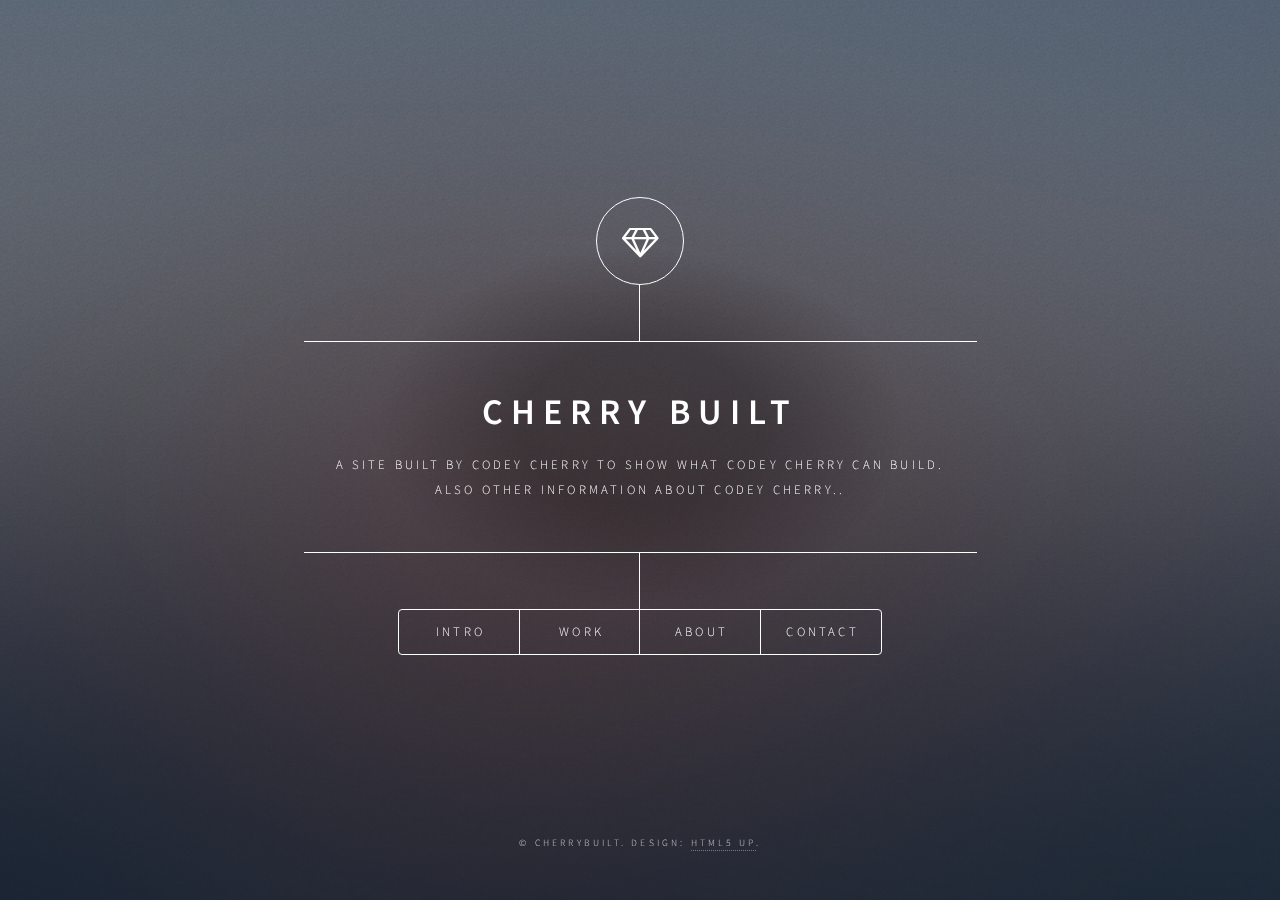
==== index.html @ db6c060b "Update index.html" ====
<!DOCTYPE HTML>
<!--
	Dimension by HTML5 UP
	html5up.net | @ajlkn
	Free for personal and commercial use under the CCA 3.0 license (html5up.net/license)
-->
<html>
	<head>
		<title>Cherrybuilt</title>
		<meta charset="utf-8" />
		<meta name="viewport" content="width=device-width, initial-scale=1, user-scalable=no" />
		<link rel="stylesheet" href="assets/css/main.css" />
		<!--[if lte IE 9]><link rel="stylesheet" href="assets/css/ie9.css" /><![endif]-->
		<noscript><link rel="stylesheet" href="assets/css/noscript.css" /></noscript>
	</head>
	<body>

		<!-- Wrapper -->
			<div id="wrapper">

				<!-- Header -->
					<header id="header">
						<div class="logo">
							<span class="icon fa-diamond"></span>
						</div>
						<div class="content">
							<div class="inner">
								<h1>Cherry Built</h1>
								<p><!--[-->A site built by Codey Cherry to show what Codey Cherry can build.<!--]--><br />
								<!--[-->Also other information about Codey Cherry..<!--]--></p>
							</div>
						</div>
						<nav>
							<ul>
								<li><a href="#intro">Intro</a></li>
								<li><a href="#work">Work</a></li>
								<li><a href="#about">About</a></li>
								<li><a href="#contact">Contact</a></li>
								<!--<li><a href="#elements">Elements</a></li>-->
							</ul>
						</nav>
					</header>

				<!-- Main -->
					<div id="main">

						<!-- Intro -->
							<article id="intro">
								<h2 class="major">Intro</h2>
								<span class="image main"><img src="images/pic01.jpg" alt="" /></span>
								<p>We live in a time where paper is no more and digital is everything. So to better my self and to keep all current, I created this site just for that. By the way, check out my <a href="#work">awesome work</a>.</p>
								<p>Stay tuned. For when I build anything, you'll see new pages appear/ Thank you in advance</p>
							</article>

						<!-- Work -->
							<article id="work">
								<h2 class="major">Work</h2>
								<span class="image main"><img src="images/pic02.jpg" alt="" /></span>
								<p>Soon links to work pages will apear here.</p>
								 <p>First job entered  <a href="https://cherrybuilt.com/job1">FTP SQL ARECDATA</a></p>
								<p>Second job entered  <a href="https://cherrybuilt.com/job1">FTP SQL ELIAS</a></p>
							</article>

						<!-- About -->
							<article id="about">
								<h2 class="major">About</h2>
								<span class="image main"><img src="images/pic03.jpg" alt="" /></span>
                                <p>I am an IT Systems Specialist, Consultant, Developer, Technichian, Server Administrator, Web Server Administrator, SQL Server Administrator, Security, builder, welder, mechanic, electrician, plumber, carpet tech and farmer.</p>
							</article>

						<!-- Contact -->
							<article id="contact">
								<h2 class="major">Contact</h2>
								<form method="post" action="#">
									<div class="field half first">
										<label for="name">Name</label>
										<input type="text" name="name" id="name" />
									</div>
									<div class="field half">
										<label for="email">Email</label>
										<input type="text" name="email" id="email" />
									</div>
									<div class="field">
										<label for="message">Message</label>
										<textarea name="message" id="message" rows="4"></textarea>
									</div>
									<ul class="actions">
										<li><input type="submit" value="Send Message" class="special" /></li>
										<li><input type="reset" value="Reset" /></li>
									</ul>
								</form>
								<ul class="icons">
									<li><a href="#" class="icon fa-twitter"><span class="label">Twitter</span></a></li>
									<li><a href="#" class="icon fa-facebook"><span class="label">Facebook</span></a></li>
									<li><a href="#" class="icon fa-instagram"><span class="label">Instagram</span></a></li>
									<li><a href="#" class="icon fa-github"><span class="label">GitHub</span></a></li>
								</ul>
							</article>

						<!-- Elements -->
							<article id="elements">
								<h2 class="major">Elements</h2>

								<section>
									<h3 class="major">Text</h3>
									<p>This is <b>bold</b> and this is <strong>strong</strong>. This is <i>italic</i> and this is <em>emphasized</em>.
									This is <sup>superscript</sup> text and this is <sub>subscript</sub> text.
									This is <u>underlined</u> and this is code: <code>for (;;) { ... }</code>. Finally, <a href="#">this is a link</a>.</p>
									<hr />
									<h2>Heading Level 2</h2>
									<h3>Heading Level 3</h3>
									<h4>Heading Level 4</h4>
									<h5>Heading Level 5</h5>
									<h6>Heading Level 6</h6>
									<hr />
									<h4>Blockquote</h4>
									<blockquote>Fringilla nisl. Donec accumsan interdum nisi, quis tincidunt felis sagittis eget tempus euismod. Vestibulum ante ipsum primis in faucibus vestibulum. Blandit adipiscing eu felis iaculis volutpat ac adipiscing accumsan faucibus. Vestibulum ante ipsum primis in faucibus lorem ipsum dolor sit amet nullam adipiscing eu felis.</blockquote>
									<h4>Preformatted</h4>
									<pre><code>i = 0;

while (!deck.isInOrder()) {
    print 'Iteration ' + i;
    deck.shuffle();
    i++;
}

print 'It took ' + i + ' iterations to sort the deck.';</code></pre>
								</section>

								<section>
									<h3 class="major">Lists</h3>

									<h4>Unordered</h4>
									<ul>
										<li>Dolor pulvinar etiam.</li>
										<li>Sagittis adipiscing.</li>
										<li>Felis enim feugiat.</li>
									</ul>

									<h4>Alternate</h4>
									<ul class="alt">
										<li>Dolor pulvinar etiam.</li>
										<li>Sagittis adipiscing.</li>
										<li>Felis enim feugiat.</li>
									</ul>

									<h4>Ordered</h4>
									<ol>
										<li>Dolor pulvinar etiam.</li>
										<li>Etiam vel felis viverra.</li>
										<li>Felis enim feugiat.</li>
										<li>Dolor pulvinar etiam.</li>
										<li>Etiam vel felis lorem.</li>
										<li>Felis enim et feugiat.</li>
									</ol>
									<h4>Icons</h4>
									<ul class="icons">
										<li><a href="#" class="icon fa-twitter"><span class="label">Twitter</span></a></li>
										<li><a href="#" class="icon fa-facebook"><span class="label">Facebook</span></a></li>
										<li><a href="#" class="icon fa-instagram"><span class="label">Instagram</span></a></li>
										<li><a href="#" class="icon fa-github"><span class="label">Github</span></a></li>
									</ul>

									<h4>Actions</h4>
									<ul class="actions">
										<li><a href="#" class="button special">Default</a></li>
										<li><a href="#" class="button">Default</a></li>
									</ul>
									<ul class="actions vertical">
										<li><a href="#" class="button special">Default</a></li>
										<li><a href="#" class="button">Default</a></li>
									</ul>
								</section>

								<section>
									<h3 class="major">Table</h3>
									<h4>Default</h4>
									<div class="table-wrapper">
										<table>
											<thead>
												<tr>
													<th>Name</th>
													<th>Description</th>
													<th>Price</th>
												</tr>
											</thead>
											<tbody>
												<tr>
													<td>Item One</td>
													<td>Ante turpis integer aliquet porttitor.</td>
													<td>29.99</td>
												</tr>
												<tr>
													<td>Item Two</td>
													<td>Vis ac commodo adipiscing arcu aliquet.</td>
													<td>19.99</td>
												</tr>
												<tr>
													<td>Item Three</td>
													<td> Morbi faucibus arcu accumsan lorem.</td>
													<td>29.99</td>
												</tr>
												<tr>
													<td>Item Four</td>
													<td>Vitae integer tempus condimentum.</td>
													<td>19.99</td>
												</tr>
												<tr>
													<td>Item Five</td>
													<td>Ante turpis integer aliquet porttitor.</td>
													<td>29.99</td>
												</tr>
											</tbody>
											<tfoot>
												<tr>
													<td colspan="2"></td>
													<td>100.00</td>
												</tr>
											</tfoot>
										</table>
									</div>

									<h4>Alternate</h4>
									<div class="table-wrapper">
										<table class="alt">
											<thead>
												<tr>
													<th>Name</th>
													<th>Description</th>
													<th>Price</th>
												</tr>
											</thead>
											<tbody>
												<tr>
													<td>Item One</td>
													<td>Ante turpis integer aliquet porttitor.</td>
													<td>29.99</td>
												</tr>
												<tr>
													<td>Item Two</td>
													<td>Vis ac commodo adipiscing arcu aliquet.</td>
													<td>19.99</td>
												</tr>
												<tr>
													<td>Item Three</td>
													<td> Morbi faucibus arcu accumsan lorem.</td>
													<td>29.99</td>
												</tr>
												<tr>
													<td>Item Four</td>
													<td>Vitae integer tempus condimentum.</td>
													<td>19.99</td>
												</tr>
												<tr>
													<td>Item Five</td>
													<td>Ante turpis integer aliquet porttitor.</td>
													<td>29.99</td>
												</tr>
											</tbody>
											<tfoot>
												<tr>
													<td colspan="2"></td>
													<td>100.00</td>
												</tr>
											</tfoot>
										</table>
									</div>
								</section>

								<section>
									<h3 class="major">Buttons</h3>
									<ul class="actions">
										<li><a href="#" class="button special">Special</a></li>
										<li><a href="#" class="button">Default</a></li>
									</ul>
									<ul class="actions">
										<li><a href="#" class="button">Default</a></li>
										<li><a href="#" class="button small">Small</a></li>
									</ul>
									<ul class="actions">
										<li><a href="#" class="button special icon fa-download">Icon</a></li>
										<li><a href="#" class="button icon fa-download">Icon</a></li>
									</ul>
									<ul class="actions">
										<li><span class="button special disabled">Disabled</span></li>
										<li><span class="button disabled">Disabled</span></li>
									</ul>
								</section>

								<section>
									<h3 class="major">Form</h3>
									<form method="post" action="#">
										<div class="field half first">
											<label for="demo-name">Name</label>
											<input type="text" name="demo-name" id="demo-name" value="" placeholder="Jane Doe" />
										</div>
										<div class="field half">
											<label for="demo-email">Email</label>
											<input type="email" name="demo-email" id="demo-email" value="" placeholder="jane@untitled.tld" />
										</div>
										<div class="field">
											<label for="demo-category">Category</label>
											<div class="select-wrapper">
												<select name="demo-category" id="demo-category">
													<option value="">-</option>
													<option value="1">Manufacturing</option>
													<option value="1">Shipping</option>
													<option value="1">Administration</option>
													<option value="1">Human Resources</option>
												</select>
											</div>
										</div>
										<div class="field half first">
											<input type="radio" id="demo-priority-low" name="demo-priority" checked>
											<label for="demo-priority-low">Low</label>
										</div>
										<div class="field half">
											<input type="radio" id="demo-priority-high" name="demo-priority">
											<label for="demo-priority-high">High</label>
										</div>
										<div class="field half first">
											<input type="checkbox" id="demo-copy" name="demo-copy">
											<label for="demo-copy">Email me a copy</label>
										</div>
										<div class="field half">
											<input type="checkbox" id="demo-human" name="demo-human" checked>
											<label for="demo-human">Not a robot</label>
										</div>
										<div class="field">
											<label for="demo-message">Message</label>
											<textarea name="demo-message" id="demo-message" placeholder="Enter your message" rows="6"></textarea>
										</div>
										<ul class="actions">
											<li><input type="submit" value="Send Message" class="special" /></li>
											<li><input type="reset" value="Reset" /></li>
										</ul>
									</form>
								</section>

							</article>

					</div>

				<!-- Footer -->
					<footer id="footer">
						<p class="copyright">&copy; cherrybuilt. Design: <a href="https://html5up.net">HTML5 UP</a>.</p>
					</footer>

			</div>

		<!-- BG -->
			<div id="bg"></div>

		<!-- Scripts -->
			<script src="assets/js/jquery.min.js"></script>
			<script src="assets/js/skel.min.js"></script>
			<script src="assets/js/util.js"></script>
			<script src="assets/js/main.js"></script>

	</body>
</html>
---- assets/css/main.css ----
@import url(font-awesome.min.css);
@import url("https://fonts.googleapis.com/css?family=Source+Sans+Pro:300italic,600italic,300,600");

/*
	Dimension by HTML5 UP
	html5up.net | @ajlkn
	Free for personal and commercial use under the CCA 3.0 license (html5up.net/license)
*/

/* Reset */

	html, body, div, span, applet, object, iframe, h1, h2, h3, h4, h5, h6, p, blockquote, pre, a, abbr, acronym, address, big, cite, code, del, dfn, em, img, ins, kbd, q, s, samp, small, strike, strong, sub, sup, tt, var, b, u, i, center, dl, dt, dd, ol, ul, li, fieldset, form, label, legend, table, caption, tbody, tfoot, thead, tr, th, td, article, aside, canvas, details, embed, figure, figcaption, footer, header, hgroup, menu, nav, output, ruby, section, summary, time, mark, audio, video {
		margin: 0;
		padding: 0;
		border: 0;
		font-size: 100%;
		font: inherit;
		vertical-align: baseline;
	}

	article, aside, details, figcaption, figure, footer, header, hgroup, menu, nav, section {
		display: block;
	}

	body {
		line-height: 1;
	}

	ol, ul {
		list-style: none;
	}

	blockquote, q {
		quotes: none;
	}

	blockquote:before, blockquote:after, q:before, q:after {
		content: '';
		content: none;
	}

	table {
		border-collapse: collapse;
		border-spacing: 0;
	}

	body {
		-webkit-text-size-adjust: none;
	}

/* Box Model */

	*, *:before, *:after {
		-moz-box-sizing: border-box;
		-webkit-box-sizing: border-box;
		box-sizing: border-box;
	}

/* Basic */

	@-ms-viewport {
		width: device-width;
	}

	@media screen and (max-width: 480px) {

		html, body {
			min-width: 320px;
		}

	}

	body {
		background: #1b1f22;
	}

		body.is-loading *, body.is-loading *:before, body.is-loading *:after, body.is-switching *, body.is-switching *:before, body.is-switching *:after {
			-moz-animation: none !important;
			-webkit-animation: none !important;
			-ms-animation: none !important;
			animation: none !important;
			-moz-transition: none !important;
			-webkit-transition: none !important;
			-ms-transition: none !important;
			transition: none !important;
			-moz-transition-delay: none !important;
			-webkit-transition-delay: none !important;
			-ms-transition-delay: none !important;
			transition-delay: none !important;
		}

/* Type */

	html {
		font-size: 16pt;
	}

		@media screen and (max-width: 1680px) {

			html {
				font-size: 12pt;
			}

		}

		@media screen and (max-width: 736px) {

			html {
				font-size: 11pt;
			}

		}

		@media screen and (max-width: 360px) {

			html {
				font-size: 10pt;
			}

		}

	body, input, select, textarea {
		color: #ffffff;
		font-family: "Source Sans Pro", sans-serif;
		font-weight: 300;
		font-size: 1rem;
		line-height: 1.65;
	}

	a {
		-moz-transition: color 0.2s ease-in-out, background-color 0.2s ease-in-out, border-bottom-color 0.2s ease-in-out;
		-webkit-transition: color 0.2s ease-in-out, background-color 0.2s ease-in-out, border-bottom-color 0.2s ease-in-out;
		-ms-transition: color 0.2s ease-in-out, background-color 0.2s ease-in-out, border-bottom-color 0.2s ease-in-out;
		transition: color 0.2s ease-in-out, background-color 0.2s ease-in-out, border-bottom-color 0.2s ease-in-out;
		border-bottom: dotted 1px rgba(255, 255, 255, 0.5);
		text-decoration: none;
		color: inherit;
	}

		a:hover {
			border-bottom-color: transparent;
		}

	strong, b {
		color: #ffffff;
		font-weight: 600;
	}

	em, i {
		font-style: italic;
	}

	p {
		margin: 0 0 2rem 0;
	}

	h1, h2, h3, h4, h5, h6 {
		color: #ffffff;
		font-weight: 600;
		line-height: 1.5;
		margin: 0 0 1rem 0;
		text-transform: uppercase;
		letter-spacing: 0.2rem;
	}

		h1 a, h2 a, h3 a, h4 a, h5 a, h6 a {
			color: inherit;
			text-decoration: none;
		}

		h1.major, h2.major, h3.major, h4.major, h5.major, h6.major {
			border-bottom: solid 1px #ffffff;
			width: -moz-max-content;
			width: -webkit-max-content;
			width: -ms-max-content;
			width: max-content;
			padding-bottom: 0.5rem;
			margin: 0 0 2rem 0;
		}

	h1 {
		font-size: 2.25rem;
		line-height: 1.3;
		letter-spacing: 0.5rem;
	}

	h2 {
		font-size: 1.5rem;
		line-height: 1.4;
		letter-spacing: 0.5rem;
	}

	h3 {
		font-size: 1rem;
	}

	h4 {
		font-size: 0.8rem;
	}

	h5 {
		font-size: 0.7rem;
	}

	h6 {
		font-size: 0.6rem;
	}

	@media screen and (max-width: 736px) {

		h1 {
			font-size: 1.75rem;
			line-height: 1.4;
		}

		h2 {
			font-size: 1.25em;
			line-height: 1.5;
		}

	}

	sub {
		font-size: 0.8rem;
		position: relative;
		top: 0.5rem;
	}

	sup {
		font-size: 0.8rem;
		position: relative;
		top: -0.5rem;
	}

	blockquote {
		border-left: solid 4px #ffffff;
		font-style: italic;
		margin: 0 0 2rem 0;
		padding: 0.5rem 0 0.5rem 2rem;
	}

	code {
		background: rgba(255, 255, 255, 0.075);
		border-radius: 4px;
		font-family: "Courier New", monospace;
		font-size: 0.9rem;
		margin: 0 0.25rem;
		padding: 0.25rem 0.65rem;
	}

	pre {
		-webkit-overflow-scrolling: touch;
		font-family: "Courier New", monospace;
		font-size: 0.9rem;
		margin: 0 0 2rem 0;
	}

		pre code {
			display: block;
			line-height: 1.75;
			padding: 1rem 1.5rem;
			overflow-x: auto;
		}

	hr {
		border: 0;
		border-bottom: solid 1px #ffffff;
		margin: 2.75rem 0;
	}

	.align-left {
		text-align: left;
	}

	.align-center {
		text-align: center;
	}

	.align-right {
		text-align: right;
	}

/* Form */

	form {
		margin: 0 0 2.5rem 0;
	}

		form .field {
			margin: 0 0 1.5rem 0;
		}

			form .field.half {
				width: 50%;
				float: left;
				padding: 0 0 0 0.75rem;
			}

				form .field.half.first {
					padding: 0 0.75rem 0 0;
				}

		form > .actions {
			margin: 1.875rem 0 0 0 !important;
		}

		@media screen and (max-width: 736px) {

			form .field {
				margin: 0 0 1.125rem 0;
			}

				form .field.half {
					padding: 0 0 0 0.5625rem;
				}

					form .field.half.first {
						padding: 0 0.5625rem 0 0;
					}

			form > .actions {
				margin: 1.5rem 0 0 0 !important;
			}

		}

		@media screen and (max-width: 480px) {

			form .field.half {
				width: 100%;
				float: none;
				padding: 0;
			}

				form .field.half.first {
					padding: 0;
				}

		}

	label {
		color: #ffffff;
		display: block;
		font-size: 0.8rem;
		font-weight: 300;
		letter-spacing: 0.2rem;
		line-height: 1.5;
		margin: 0 0 1rem 0;
		text-transform: uppercase;
	}

	input[type="text"],
	input[type="password"],
	input[type="email"],
	input[type="tel"],
	select,
	textarea {
		-moz-appearance: none;
		-webkit-appearance: none;
		-ms-appearance: none;
		appearance: none;
		-moz-transition: border-color 0.2s ease-in-out, box-shadow 0.2s ease-in-out, background-color 0.2s ease-in-out;
		-webkit-transition: border-color 0.2s ease-in-out, box-shadow 0.2s ease-in-out, background-color 0.2s ease-in-out;
		-ms-transition: border-color 0.2s ease-in-out, box-shadow 0.2s ease-in-out, background-color 0.2s ease-in-out;
		transition: border-color 0.2s ease-in-out, box-shadow 0.2s ease-in-out, background-color 0.2s ease-in-out;
		background: transparent;
		border-radius: 4px;
		border: solid 1px #ffffff;
		color: inherit;
		display: block;
		outline: 0;
		padding: 0 1rem;
		text-decoration: none;
		width: 100%;
	}

		input[type="text"]:invalid,
		input[type="password"]:invalid,
		input[type="email"]:invalid,
		input[type="tel"]:invalid,
		select:invalid,
		textarea:invalid {
			box-shadow: none;
		}

		input[type="text"]:focus,
		input[type="password"]:focus,
		input[type="email"]:focus,
		input[type="tel"]:focus,
		select:focus,
		textarea:focus {
			background: rgba(255, 255, 255, 0.075);
			border-color: #ffffff;
			box-shadow: 0 0 0 1px #ffffff;
		}

	select option {
		background: #1b1f22;
		color: #ffffff;
	}

	.select-wrapper {
		text-decoration: none;
		display: block;
		position: relative;
	}

		.select-wrapper:before {
			-moz-osx-font-smoothing: grayscale;
			-webkit-font-smoothing: antialiased;
			font-family: FontAwesome;
			font-style: normal;
			font-weight: normal;
			text-transform: none !important;
		}

		.select-wrapper:before {
			color: #ffffff;
			content: '\f107';
			display: block;
			height: 2.75rem;
			line-height: calc(2.75rem + 0em);
			pointer-events: none;
			position: absolute;
			right: 0;
			text-align: center;
			top: 0;
			width: 2.75rem;
		}

		.select-wrapper select::-ms-expand {
			display: none;
		}

	input[type="text"],
	input[type="password"],
	input[type="email"],
	select {
		height: 2.75rem;
	}

	textarea {
		padding: 0.75rem 1rem;
	}

	input[type="checkbox"],
	input[type="radio"] {
		-moz-appearance: none;
		-webkit-appearance: none;
		-ms-appearance: none;
		appearance: none;
		display: block;
		float: left;
		margin-right: -2rem;
		opacity: 0;
		width: 1rem;
		z-index: -1;
	}

		input[type="checkbox"] + label,
		input[type="radio"] + label {
			text-decoration: none;
			-moz-user-select: none;
			-webkit-user-select: none;
			-ms-user-select: none;
			user-select: none;
			color: #ffffff;
			cursor: pointer;
			display: inline-block;
			font-size: 0.8rem;
			font-weight: 300;
			margin: 0 0 0.5rem 0;
			padding-left: 2.65rem;
			padding-right: 0.75rem;
			position: relative;
		}

			input[type="checkbox"] + label:before,
			input[type="radio"] + label:before {
				-moz-osx-font-smoothing: grayscale;
				-webkit-font-smoothing: antialiased;
				font-family: FontAwesome;
				font-style: normal;
				font-weight: normal;
				text-transform: none !important;
			}

			input[type="checkbox"] + label:before,
			input[type="radio"] + label:before {
				-moz-transition: border-color 0.2s ease-in-out, box-shadow 0.2s ease-in-out, background-color 0.2s ease-in-out;
				-webkit-transition: border-color 0.2s ease-in-out, box-shadow 0.2s ease-in-out, background-color 0.2s ease-in-out;
				-ms-transition: border-color 0.2s ease-in-out, box-shadow 0.2s ease-in-out, background-color 0.2s ease-in-out;
				transition: border-color 0.2s ease-in-out, box-shadow 0.2s ease-in-out, background-color 0.2s ease-in-out;
				border-radius: 4px;
				border: solid 1px #ffffff;
				content: '';
				display: inline-block;
				height: 1.65rem;
				left: 0;
				line-height: calc(1.58125rem + 0em);
				position: absolute;
				text-align: center;
				top: -0.125rem;
				width: 1.65rem;
			}

		input[type="checkbox"]:checked + label:before,
		input[type="radio"]:checked + label:before {
			background: #ffffff !important;
			border-color: #ffffff !important;
			color: #1b1f22;
			content: '\f00c';
		}

		input[type="checkbox"]:focus + label:before,
		input[type="radio"]:focus + label:before {
			background: rgba(255, 255, 255, 0.075);
			border-color: #ffffff;
			box-shadow: 0 0 0 1px #ffffff;
		}

	input[type="checkbox"] + label:before {
		border-radius: 4px;
	}

	input[type="radio"] + label:before {
		border-radius: 100%;
	}

	::-webkit-input-placeholder {
		color: rgba(255, 255, 255, 0.5) !important;
		opacity: 1.0;
	}

	:-moz-placeholder {
		color: rgba(255, 255, 255, 0.5) !important;
		opacity: 1.0;
	}

	::-moz-placeholder {
		color: rgba(255, 255, 255, 0.5) !important;
		opacity: 1.0;
	}

	:-ms-input-placeholder {
		color: rgba(255, 255, 255, 0.5) !important;
		opacity: 1.0;
	}

	.formerize-placeholder {
		color: rgba(255, 255, 255, 0.5) !important;
		opacity: 1.0;
	}

/* Box */

	.box {
		border-radius: 4px;
		border: solid 1px #ffffff;
		margin-bottom: 2rem;
		padding: 1.5em;
	}

		.box > :last-child,
		.box > :last-child > :last-child,
		.box > :last-child > :last-child > :last-child {
			margin-bottom: 0;
		}

		.box.alt {
			border: 0;
			border-radius: 0;
			padding: 0;
		}

/* Icon */

	.icon {
		text-decoration: none;
		border-bottom: none;
		position: relative;
	}

		.icon:before {
			-moz-osx-font-smoothing: grayscale;
			-webkit-font-smoothing: antialiased;
			font-family: FontAwesome;
			font-style: normal;
			font-weight: normal;
			text-transform: none !important;
		}

		.icon > .label {
			display: none;
		}

/* Image */

	.image {
		border-radius: 4px;
		border: 0;
		display: inline-block;
		position: relative;
	}

		.image:before {
			-moz-pointer-events: none;
			-webkit-pointer-events: none;
			-ms-pointer-events: none;
			pointer-events: none;
			background-image: url("../../images/overlay.png");
			background-color: rgba(19, 21, 25, 0.5);
			border-radius: 4px;
			content: '';
			display: block;
			height: 100%;
			left: 0;
			opacity: 0.5;
			position: absolute;
			top: 0;
			width: 100%;
		}

		.image img {
			border-radius: 4px;
			display: block;
		}

		.image.left, .image.right {
			max-width: 40%;
		}

			.image.left img, .image.right img {
				width: 100%;
			}

		.image.left {
			float: left;
			padding: 0 1.5em 1em 0;
			top: 0.25em;
		}

		.image.right {
			float: right;
			padding: 0 0 1em 1.5em;
			top: 0.25em;
		}

		.image.fit {
			display: block;
			margin: 0 0 2rem 0;
			width: 100%;
		}

			.image.fit img {
				width: 100%;
			}

		.image.main {
			display: block;
			margin: 2.5rem 0;
			width: 100%;
		}

			.image.main img {
				width: 100%;
			}

		@media screen and (max-width: 736px) {

			.image.main {
				margin: 2rem 0;
			}

		}

		@media screen and (max-width: 480px) {

			.image.main {
				margin: 1.5rem 0;
			}

		}

/* List */

	ol {
		list-style: decimal;
		margin: 0 0 2rem 0;
		padding-left: 1.25em;
	}

		ol li {
			padding-left: 0.25em;
		}

	ul {
		list-style: disc;
		margin: 0 0 2rem 0;
		padding-left: 1em;
	}

		ul li {
			padding-left: 0.5em;
		}

		ul.alt {
			list-style: none;
			padding-left: 0;
		}

			ul.alt li {
				border-top: solid 1px #ffffff;
				padding: 0.5em 0;
			}

				ul.alt li:first-child {
					border-top: 0;
					padding-top: 0;
				}

		ul.icons {
			cursor: default;
			list-style: none;
			padding-left: 0;
		}

			ul.icons li {
				display: inline-block;
				padding: 0 0.75em 0 0;
			}

				ul.icons li:last-child {
					padding-right: 0;
				}

				ul.icons li a {
					border-radius: 100%;
					box-shadow: inset 0 0 0 1px #ffffff;
					display: inline-block;
					height: 2.25rem;
					line-height: 2.25rem;
					text-align: center;
					width: 2.25rem;
				}

					ul.icons li a:hover {
						background-color: rgba(255, 255, 255, 0.075);
					}

					ul.icons li a:active {
						background-color: rgba(255, 255, 255, 0.175);
					}

		ul.actions {
			cursor: default;
			list-style: none;
			padding-left: 0;
		}

			ul.actions li {
				display: inline-block;
				padding: 0 1rem 0 0;
				vertical-align: middle;
			}

				ul.actions li:last-child {
					padding-right: 0;
				}

			ul.actions.small li {
				padding: 0 0.5rem 0 0;
			}

			ul.actions.vertical li {
				display: block;
				padding: 1rem 0 0 0;
			}

				ul.actions.vertical li:first-child {
					padding-top: 0;
				}

				ul.actions.vertical li > * {
					margin-bottom: 0;
				}

			ul.actions.vertical.small li {
				padding: 0.5rem 0 0 0;
			}

				ul.actions.vertical.small li:first-child {
					padding-top: 0;
				}

			ul.actions.fit {
				display: table;
				margin-left: -1rem;
				padding: 0;
				table-layout: fixed;
				width: calc(100% + 1rem);
			}

				ul.actions.fit li {
					display: table-cell;
					padding: 0 0 0 1rem;
				}

					ul.actions.fit li > * {
						margin-bottom: 0;
					}

				ul.actions.fit.small {
					margin-left: -0.5rem;
					width: calc(100% + 0.5rem);
				}

					ul.actions.fit.small li {
						padding: 0 0 0 0.5rem;
					}

			@media screen and (max-width: 480px) {

				ul.actions {
					margin: 0 0 2rem 0;
				}

					ul.actions li {
						padding: 1rem 0 0 0;
						display: block;
						text-align: center;
						width: 100%;
					}

						ul.actions li:first-child {
							padding-top: 0;
						}

						ul.actions li > * {
							width: 100%;
							margin: 0 !important;
						}

							ul.actions li > *.icon:before {
								margin-left: -2em;
							}

					ul.actions.small li {
						padding: 0.5rem 0 0 0;
					}

						ul.actions.small li:first-child {
							padding-top: 0;
						}

			}

	dl {
		margin: 0 0 2rem 0;
	}

		dl dt {
			display: block;
			font-weight: 600;
			margin: 0 0 1rem 0;
		}

		dl dd {
			margin-left: 2rem;
		}

/* Table */

	.table-wrapper {
		-webkit-overflow-scrolling: touch;
		overflow-x: auto;
	}

	table {
		margin: 0 0 2rem 0;
		width: 100%;
	}

		table tbody tr {
			border: solid 1px #ffffff;
			border-left: 0;
			border-right: 0;
		}

			table tbody tr:nth-child(2n + 1) {
				background-color: rgba(255, 255, 255, 0.075);
			}

		table td {
			padding: 0.75em 0.75em;
		}

		table th {
			color: #ffffff;
			font-size: 0.9em;
			font-weight: 600;
			padding: 0 0.75em 0.75em 0.75em;
			text-align: left;
		}

		table thead {
			border-bottom: solid 2px #ffffff;
		}

		table tfoot {
			border-top: solid 2px #ffffff;
		}

		table.alt {
			border-collapse: separate;
		}

			table.alt tbody tr td {
				border: solid 1px #ffffff;
				border-left-width: 0;
				border-top-width: 0;
			}

				table.alt tbody tr td:first-child {
					border-left-width: 1px;
				}

			table.alt tbody tr:first-child td {
				border-top-width: 1px;
			}

			table.alt thead {
				border-bottom: 0;
			}

			table.alt tfoot {
				border-top: 0;
			}

/* Button */

	input[type="submit"],
	input[type="reset"],
	input[type="button"],
	button,
	.button {
		-moz-appearance: none;
		-webkit-appearance: none;
		-ms-appearance: none;
		appearance: none;
		-moz-transition: background-color 0.2s ease-in-out, color 0.2s ease-in-out;
		-webkit-transition: background-color 0.2s ease-in-out, color 0.2s ease-in-out;
		-ms-transition: background-color 0.2s ease-in-out, color 0.2s ease-in-out;
		transition: background-color 0.2s ease-in-out, color 0.2s ease-in-out;
		background-color: transparent;
		border-radius: 4px;
		border: 0;
		box-shadow: inset 0 0 0 1px #ffffff;
		color: #ffffff !important;
		cursor: pointer;
		display: inline-block;
		font-size: 0.8rem;
		font-weight: 300;
		height: 2.75rem;
		letter-spacing: 0.2rem;
		line-height: 2.75rem;
		outline: 0;
		padding: 0 1.25rem 0 1.35rem;
		text-align: center;
		text-decoration: none;
		text-transform: uppercase;
		white-space: nowrap;
	}

		input[type="submit"]:hover,
		input[type="reset"]:hover,
		input[type="button"]:hover,
		button:hover,
		.button:hover {
			background-color: rgba(255, 255, 255, 0.075);
		}

		input[type="submit"]:active,
		input[type="reset"]:active,
		input[type="button"]:active,
		button:active,
		.button:active {
			background-color: rgba(255, 255, 255, 0.175);
		}

		input[type="submit"].icon:before,
		input[type="reset"].icon:before,
		input[type="button"].icon:before,
		button.icon:before,
		.button.icon:before {
			margin-right: 0.5em;
		}

		input[type="submit"].fit,
		input[type="reset"].fit,
		input[type="button"].fit,
		button.fit,
		.button.fit {
			display: block;
			margin: 0 0 1rem 0;
			width: 100%;
		}

		input[type="submit"].special,
		input[type="reset"].special,
		input[type="button"].special,
		button.special,
		.button.special {
			background-color: #ffffff;
			color: #1b1f22 !important;
			font-weight: 600;
		}

		input[type="submit"].disabled, input[type="submit"]:disabled,
		input[type="reset"].disabled,
		input[type="reset"]:disabled,
		input[type="button"].disabled,
		input[type="button"]:disabled,
		button.disabled,
		button:disabled,
		.button.disabled,
		.button:disabled {
			-moz-pointer-events: none;
			-webkit-pointer-events: none;
			-ms-pointer-events: none;
			pointer-events: none;
			cursor: default;
			opacity: 0.25;
		}

	input[type="submit"],
	input[type="reset"],
	input[type="button"],
	button {
		line-height: calc(2.75rem - 2px);
	}

/* BG */

	#bg {
		-moz-transform: scale(1.0);
		-webkit-transform: scale(1.0);
		-ms-transform: scale(1.0);
		transform: scale(1.0);
		-webkit-backface-visibility: hidden;
		position: fixed;
		top: 0;
		left: 0;
		width: 100%;
		height: 100vh;
		z-index: 1;
	}

		#bg:before, #bg:after {
			content: '';
			display: block;
			position: absolute;
			top: 0;
			left: 0;
			width: 100%;
			height: 100%;
		}

		#bg:before {
			-moz-transition: background-color 2.5s ease-in-out;
			-webkit-transition: background-color 2.5s ease-in-out;
			-ms-transition: background-color 2.5s ease-in-out;
			transition: background-color 2.5s ease-in-out;
			-moz-transition-delay: 0.75s;
			-webkit-transition-delay: 0.75s;
			-ms-transition-delay: 0.75s;
			transition-delay: 0.75s;
			background-image: linear-gradient(to top, rgba(19, 21, 25, 0.5), rgba(19, 21, 25, 0.5)), url("../../images/overlay.png");
			background-size: auto, 256px 256px;
			background-position: center, center;
			background-repeat: no-repeat, repeat;
			z-index: 2;
		}

		#bg:after {
			-moz-transform: scale(1.125);
			-webkit-transform: scale(1.125);
			-ms-transform: scale(1.125);
			transform: scale(1.125);
			-moz-transition: -moz-transform 0.325s ease-in-out, -moz-filter 0.325s ease-in-out;
			-webkit-transition: -webkit-transform 0.325s ease-in-out, -webkit-filter 0.325s ease-in-out;
			-ms-transition: -ms-transform 0.325s ease-in-out, -ms-filter 0.325s ease-in-out;
			transition: transform 0.325s ease-in-out, filter 0.325s ease-in-out;
			background-image: url("../../images/bg.jpg");
			background-position: center;
			background-size: cover;
			background-repeat: no-repeat;
			z-index: 1;
		}

		body.is-article-visible #bg:after {
			-moz-transform: scale(1.0825);
			-webkit-transform: scale(1.0825);
			-ms-transform: scale(1.0825);
			transform: scale(1.0825);
			-moz-filter: blur(0.2rem);
			-webkit-filter: blur(0.2rem);
			-ms-filter: blur(0.2rem);
			filter: blur(0.2rem);
		}

		body.is-loading #bg:before {
			background-color: #000000;
		}

/* Wrapper */

	#wrapper {
		display: -moz-flex;
		display: -webkit-flex;
		display: -ms-flex;
		display: flex;
		-moz-flex-direction: column;
		-webkit-flex-direction: column;
		-ms-flex-direction: column;
		flex-direction: column;
		-moz-align-items: center;
		-webkit-align-items: center;
		-ms-align-items: center;
		align-items: center;
		-moz-justify-content: space-between;
		-webkit-justify-content: space-between;
		-ms-justify-content: space-between;
		justify-content: space-between;
		position: relative;
		min-height: 100vh;
		width: 100%;
		padding: 4rem 2rem;
		z-index: 3;
	}

		#wrapper:before {
			content: '';
			display: block;
		}

		@media screen and (max-width: 1680px) {

			#wrapper {
				padding: 3rem 2rem;
			}

		}

		@media screen and (max-width: 736px) {

			#wrapper {
				padding: 2rem 1rem;
			}

		}

		@media screen and (max-width: 480px) {

			#wrapper {
				padding: 1rem;
			}

		}

/* Header */

	#header {
		display: -moz-flex;
		display: -webkit-flex;
		display: -ms-flex;
		display: flex;
		-moz-flex-direction: column;
		-webkit-flex-direction: column;
		-ms-flex-direction: column;
		flex-direction: column;
		-moz-align-items: center;
		-webkit-align-items: center;
		-ms-align-items: center;
		align-items: center;
		-moz-transition: -moz-transform 0.325s ease-in-out, -moz-filter 0.325s ease-in-out, opacity 0.325s ease-in-out;
		-webkit-transition: -webkit-transform 0.325s ease-in-out, -webkit-filter 0.325s ease-in-out, opacity 0.325s ease-in-out;
		-ms-transition: -ms-transform 0.325s ease-in-out, -ms-filter 0.325s ease-in-out, opacity 0.325s ease-in-out;
		transition: transform 0.325s ease-in-out, filter 0.325s ease-in-out, opacity 0.325s ease-in-out;
		background-image: -moz-radial-gradient(rgba(0, 0, 0, 0.25) 25%, transparent 55%);
		background-image: -webkit-radial-gradient(rgba(0, 0, 0, 0.25) 25%, transparent 55%);
		background-image: -ms-radial-gradient(rgba(0, 0, 0, 0.25) 25%, transparent 55%);
		background-image: radial-gradient(rgba(0, 0, 0, 0.25) 25%, transparent 55%);
		max-width: 100%;
		text-align: center;
	}

		#header > * {
			-moz-transition: opacity 0.325s ease-in-out;
			-webkit-transition: opacity 0.325s ease-in-out;
			-ms-transition: opacity 0.325s ease-in-out;
			transition: opacity 0.325s ease-in-out;
			position: relative;
			margin-top: 3.5rem;
		}

			#header > *:before {
				content: '';
				display: block;
				position: absolute;
				top: calc(-3.5rem - 1px);
				left: calc(50% - 1px);
				width: 1px;
				height: calc(3.5rem + 1px);
				background: #ffffff;
			}

		#header > :first-child {
			margin-top: 0;
		}

			#header > :first-child:before {
				display: none;
			}

		#header .logo {
			width: 5.5rem;
			height: 5.5rem;
			line-height: 5.5rem;
			border: solid 1px #ffffff;
			border-radius: 100%;
		}

			#header .logo .icon:before {
				font-size: 2rem;
			}

		#header .content {
			border-style: solid;
			border-color: #ffffff;
			border-top-width: 1px;
			border-bottom-width: 1px;
			max-width: 100%;
		}

			#header .content .inner {
				-moz-transition: max-height 0.75s ease, padding 0.75s ease, opacity 0.325s ease-in-out;
				-webkit-transition: max-height 0.75s ease, padding 0.75s ease, opacity 0.325s ease-in-out;
				-ms-transition: max-height 0.75s ease, padding 0.75s ease, opacity 0.325s ease-in-out;
				transition: max-height 0.75s ease, padding 0.75s ease, opacity 0.325s ease-in-out;
				-moz-transition-delay: 0.25s;
				-webkit-transition-delay: 0.25s;
				-ms-transition-delay: 0.25s;
				transition-delay: 0.25s;
				padding: 3rem 2rem;
				max-height: 40rem;
				overflow: hidden;
			}

				#header .content .inner > :last-child {
					margin-bottom: 0;
				}

			#header .content p {
				text-transform: uppercase;
				letter-spacing: 0.2rem;
				font-size: 0.8rem;
				line-height: 2;
			}

		#header nav ul {
			display: -moz-flex;
			display: -webkit-flex;
			display: -ms-flex;
			display: flex;
			margin-bottom: 0;
			list-style: none;
			padding-left: 0;
			border: solid 1px #ffffff;
			border-radius: 4px;
		}

			#header nav ul li {
				padding-left: 0;
				border-left: solid 1px #ffffff;
			}

				#header nav ul li:first-child {
					border-left: 0;
				}

				#header nav ul li a {
					display: block;
					min-width: 7.5rem;
					height: 2.75rem;
					line-height: 2.75rem;
					padding: 0 1.25rem 0 1.45rem;
					text-transform: uppercase;
					letter-spacing: 0.2rem;
					font-size: 0.8rem;
					border-bottom: 0;
				}

					#header nav ul li a:hover {
						background-color: rgba(255, 255, 255, 0.075);
					}

					#header nav ul li a:active {
						background-color: rgba(255, 255, 255, 0.175);
					}

		#header nav.use-middle:after {
			content: '';
			display: block;
			position: absolute;
			top: 0;
			left: calc(50% - 1px);
			width: 1px;
			height: 100%;
			background: #ffffff;
		}

		#header nav.use-middle ul li.is-middle {
			border-left: 0;
		}

		body.is-article-visible #header {
			-moz-transform: scale(0.95);
			-webkit-transform: scale(0.95);
			-ms-transform: scale(0.95);
			transform: scale(0.95);
			-moz-filter: blur(0.1rem);
			-webkit-filter: blur(0.1rem);
			-ms-filter: blur(0.1rem);
			filter: blur(0.1rem);
			opacity: 0;
		}

		body.is-loading #header {
			-moz-filter: blur(0.125rem);
			-webkit-filter: blur(0.125rem);
			-ms-filter: blur(0.125rem);
			filter: blur(0.125rem);
		}

			body.is-loading #header > * {
				opacity: 0;
			}

			body.is-loading #header .content .inner {
				max-height: 0;
				padding-top: 0;
				padding-bottom: 0;
				opacity: 0;
			}

		@media screen and (max-width: 980px) {

			#header .content p br {
				display: none;
			}

		}

		@media screen and (max-width: 736px) {

			#header > * {
				margin-top: 2rem;
			}

				#header > *:before {
					top: calc(-2rem - 1px);
					height: calc(2rem + 1px);
				}

			#header .logo {
				width: 4.75rem;
				height: 4.75rem;
				line-height: 4.75rem;
			}

				#header .logo .icon:before {
					font-size: 1.75rem;
				}

			#header .content .inner {
				padding: 2.5rem 1rem;
			}

			#header .content p {
				line-height: 1.875;
			}

		}

		@media screen and (max-width: 480px) {

			#header {
				padding: 1.5rem 0;
			}

				#header .content .inner {
					padding: 2.5rem 0;
				}

				#header nav ul {
					-moz-flex-direction: column;
					-webkit-flex-direction: column;
					-ms-flex-direction: column;
					flex-direction: column;
					min-width: 10rem;
					max-width: 100%;
				}

					#header nav ul li {
						border-left: 0;
						border-top: solid 1px #ffffff;
					}

						#header nav ul li:first-child {
							border-top: 0;
						}

						#header nav ul li a {
							height: 3rem;
							line-height: 3rem;
							min-width: 0;
							width: 100%;
						}

				#header nav.use-middle:after {
					display: none;
				}

		}

/* Main */

	#main {
		-moz-flex-grow: 1;
		-webkit-flex-grow: 1;
		-ms-flex-grow: 1;
		flex-grow: 1;
		-moz-flex-shrink: 1;
		-webkit-flex-shrink: 1;
		-ms-flex-shrink: 1;
		flex-shrink: 1;
		display: -moz-flex;
		display: -webkit-flex;
		display: -ms-flex;
		display: flex;
		-moz-align-items: center;
		-webkit-align-items: center;
		-ms-align-items: center;
		align-items: center;
		-moz-justify-content: center;
		-webkit-justify-content: center;
		-ms-justify-content: center;
		justify-content: center;
		-moz-flex-direction: column;
		-webkit-flex-direction: column;
		-ms-flex-direction: column;
		flex-direction: column;
		position: relative;
		max-width: 100%;
		z-index: 3;
	}

		#main article {
			-moz-transform: translateY(0.25rem);
			-webkit-transform: translateY(0.25rem);
			-ms-transform: translateY(0.25rem);
			transform: translateY(0.25rem);
			-moz-transition: opacity 0.325s ease-in-out, -moz-transform 0.325s ease-in-out;
			-webkit-transition: opacity 0.325s ease-in-out, -webkit-transform 0.325s ease-in-out;
			-ms-transition: opacity 0.325s ease-in-out, -ms-transform 0.325s ease-in-out;
			transition: opacity 0.325s ease-in-out, transform 0.325s ease-in-out;
			padding: 4.5rem 2.5rem 1.5rem 2.5rem ;
			position: relative;
			width: 40rem;
			max-width: 100%;
			background-color: rgba(27, 31, 34, 0.85);
			border-radius: 4px;
			opacity: 0;
		}

			#main article.active {
				-moz-transform: translateY(0);
				-webkit-transform: translateY(0);
				-ms-transform: translateY(0);
				transform: translateY(0);
				opacity: 1;
			}

			#main article .close {
				display: block;
				position: absolute;
				top: 0;
				right: 0;
				width: 4rem;
				height: 4rem;
				cursor: pointer;
				text-indent: 4rem;
				overflow: hidden;
				white-space: nowrap;
			}

				#main article .close:before {
					-moz-transition: background-color 0.2s ease-in-out;
					-webkit-transition: background-color 0.2s ease-in-out;
					-ms-transition: background-color 0.2s ease-in-out;
					transition: background-color 0.2s ease-in-out;
					content: '';
					display: block;
					position: absolute;
					top: 0.75rem;
					left: 0.75rem;
					width: 2.5rem;
					height: 2.5rem;
					border-radius: 100%;
					background-position: center;
					background-image: url("data:image/svg+xml;charset=utf8,%3Csvg xmlns='http://www.w3.org/2000/svg' xmlns:xlink='http://www.w3.org/1999/xlink' width='20px' height='20px' viewBox='0 0 20 20' zoomAndPan='disable'%3E%3Cstyle%3Eline %7B stroke: %23ffffff%3B stroke-width: 1%3B %7D%3C/style%3E%3Cline x1='2' y1='2' x2='18' y2='18' /%3E%3Cline x1='18' y1='2' x2='2' y2='18' /%3E%3C/svg%3E");
					background-size: 20px 20px;
					background-repeat: no-repeat;
				}

				#main article .close:hover:before {
					background-color: rgba(255, 255, 255, 0.075);
				}

				#main article .close:active:before {
					background-color: rgba(255, 255, 255, 0.175);
				}

		@media screen and (max-width: 736px) {

			#main article {
				padding: 3.5rem 2rem 0.5rem 2rem ;
			}

				#main article .close:before {
					top: 0.875rem;
					left: 0.875rem;
					width: 2.25rem;
					height: 2.25rem;
					background-size: 14px 14px;
				}

		}

		@media screen and (max-width: 480px) {

			#main article {
				padding: 3rem 1.5rem 0.5rem 1.5rem ;
			}

		}

/* Footer */

	#footer {
		-moz-transition: -moz-transform 0.325s ease-in-out, -moz-filter 0.325s ease-in-out, opacity 0.325s ease-in-out;
		-webkit-transition: -webkit-transform 0.325s ease-in-out, -webkit-filter 0.325s ease-in-out, opacity 0.325s ease-in-out;
		-ms-transition: -ms-transform 0.325s ease-in-out, -ms-filter 0.325s ease-in-out, opacity 0.325s ease-in-out;
		transition: transform 0.325s ease-in-out, filter 0.325s ease-in-out, opacity 0.325s ease-in-out;
		width: 100%;
		max-width: 100%;
		margin-top: 2rem;
		text-align: center;
	}

		#footer .copyright {
			letter-spacing: 0.2rem;
			font-size: 0.6rem;
			opacity: 0.75;
			margin-bottom: 0;
			text-transform: uppercase;
		}

		body.is-article-visible #footer {
			-moz-transform: scale(0.95);
			-webkit-transform: scale(0.95);
			-ms-transform: scale(0.95);
			transform: scale(0.95);
			-moz-filter: blur(0.1rem);
			-webkit-filter: blur(0.1rem);
			-ms-filter: blur(0.1rem);
			filter: blur(0.1rem);
			opacity: 0;
		}

		body.is-loading #footer {
			opacity: 0;
		}
---- assets/css/ie9.css ----
/*
	Dimension by HTML5 UP
	html5up.net | @ajlkn
	Free for personal and commercial use under the CCA 3.0 license (html5up.net/license)
*/

/* BG */

	#bg:before {
		background: rgba(19, 21, 25, 0.5);
	}

/* Header */

	#header .logo {
		margin: 0 auto;
	}

	#header .content {
		display: inline-block;
	}

	#header nav ul {
		display: inline-block;
	}

		#header nav ul li {
			display: inline-block;
		}

/* Main */

	#main article {
		margin: 0 auto;
	}
---- assets/css/noscript.css ----
/*
	Dimension by HTML5 UP
	html5up.net | @ajlkn
	Free for personal and commercial use under the CCA 3.0 license (html5up.net/license)
*/

/* Main */

	#main article {
		opacity: 1;
		margin: 4rem 0 0 0;
	}
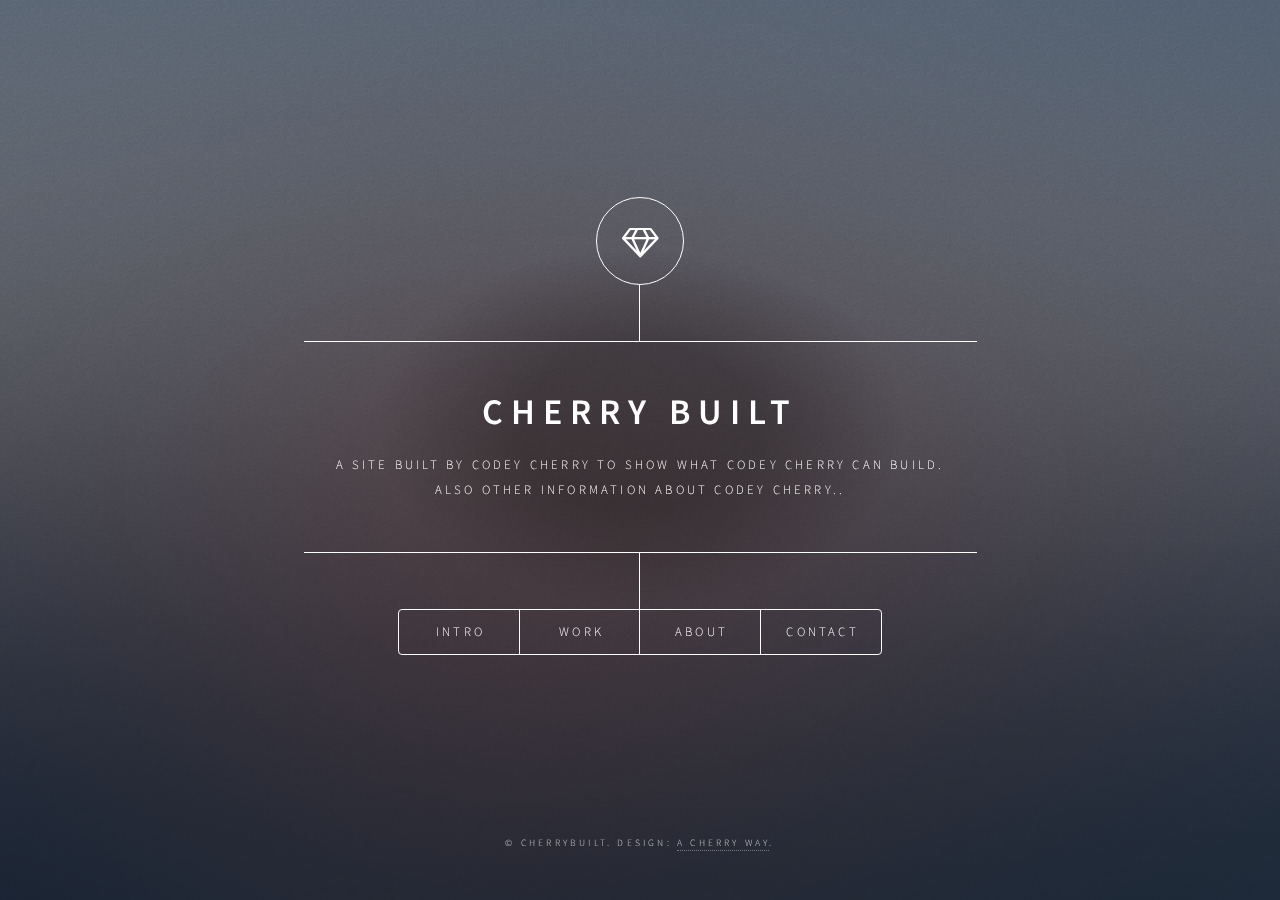
==== commit c604dc7e: "Update index.html" ====
--- a/index.html
+++ b/index.html
@@ -343,7 +343,7 @@
 
 				<!-- Footer -->
 					<footer id="footer">
-						<p class="copyright">&copy; cherrybuilt. Design: <a href="https://html5up.net">HTML5 UP</a>.</p>
+						<p class="copyright">&copy; cherrybuilt. Design: <a href="https://acherryway.com">a cherry way</a>.</p>
 					</footer>
 
 			</div>
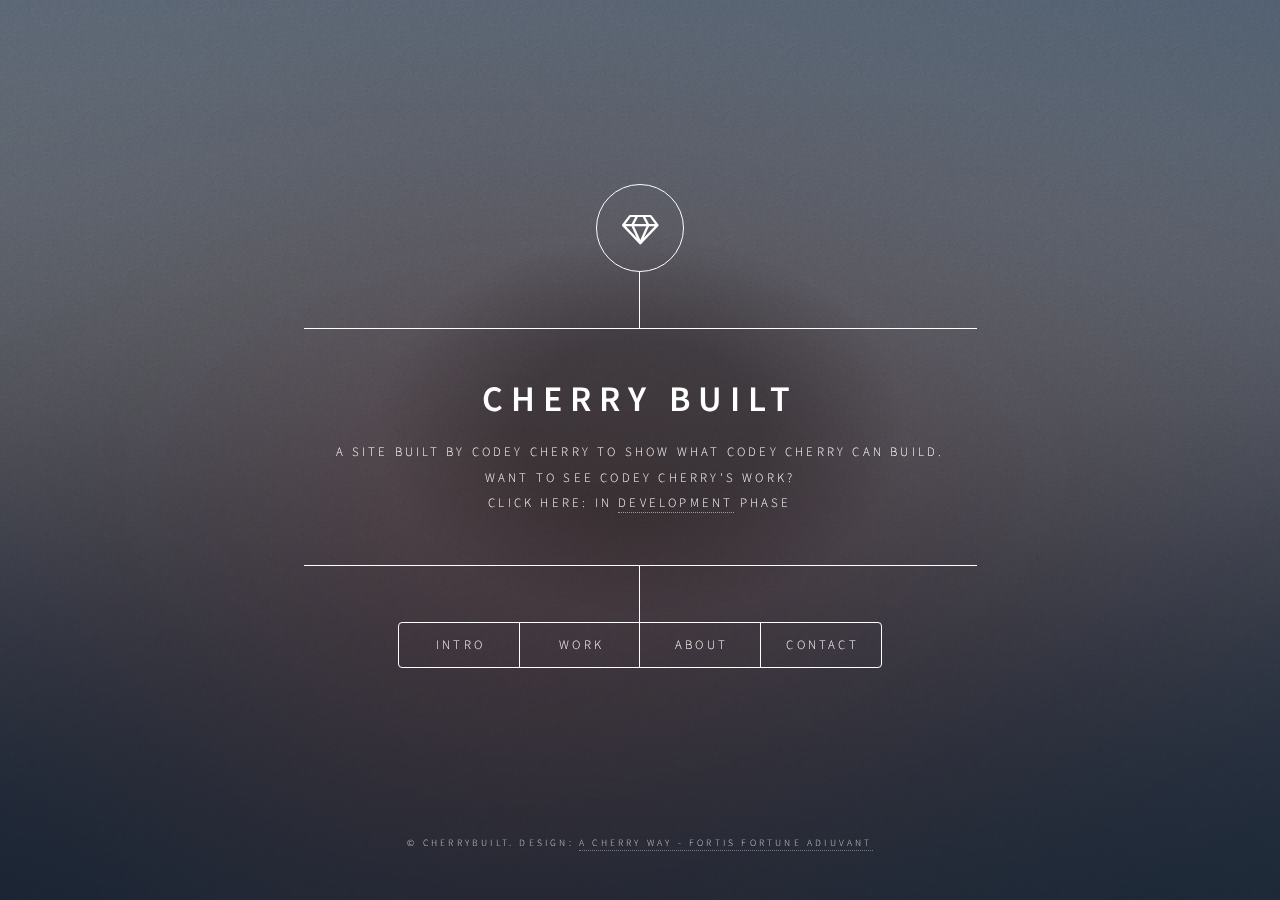
==== commit 5d6b5f80: "c" ====
--- a/index.html
+++ b/index.html
@@ -1,9 +1,5 @@
 <!DOCTYPE HTML>
-<!--
-	Dimension by HTML5 UP
-	html5up.net | @ajlkn
-	Free for personal and commercial use under the CCA 3.0 license (html5up.net/license)
--->
+
 <html>
 	<head>
 		<title>Cherrybuilt</title>
@@ -27,7 +23,14 @@
 							<div class="inner">
 								<h1>Cherry Built</h1>
 								<p><!--[-->A site built by Codey Cherry to show what Codey Cherry can build.<!--]--><br />
-								<!--[-->Also other information about Codey Cherry..<!--]--></p>
+								<!--[-->Want to see Codey Cherry's work?<br>
+									Click here:
+									In <a href="dev.html">development</a> phase<br>
+									
+									
+									
+									
+									<!--]--></p>
 							</div>
 						</div>
 						<nav>
@@ -57,15 +60,29 @@
 								<h2 class="major">Work</h2>
 								<span class="image main"><img src="images/pic02.jpg" alt="" /></span>
 								<p>Soon links to work pages will apear here.</p>
-								 <p>First job entered  <a href="https://cherrybuilt.com/job1">FTP SQL ARECDATA</a></p>
-								<p>Second job entered  <a href="https://cherrybuilt.com/job1">FTP SQL ELIAS</a></p>
-							</article>
+								 <p><a href="https://cherrybuilt.com/job1">FTP SQL ARECDATA</a></p>
+								<p><a href="https://cherrybuilt.com/job2">FTP SQL ELIAS</a></p>
+								<p><a href="https://cherrybuilt.com/OS">WINDOWS SERVER 2019 DATACENTER INSTALLED AND CONFIG</a></p>
+								<p><a href="https://cherrybuilt.com/ilo">ILO 4 INSTALLED AND CONFIG</a></p>
+								<p><a href="https://cherrybuilt.com/vmware">VMWARE INSTALLED AND CONFIGURED </a></p>
+								<p><a href="https://cherrybuilt.com/ubuntu">UBUNTU DESKTOP INSTALLED AND CONFIGURED AS A VM</a></p>
+								<p><a href="https://cherrybuilt.com/appache">APPACHE INSTALLED AND CONFIGURED WITHIN A VM</a></p>
+
+
+<p><a href="https://cherrybuilt.com/MotorPull">MOTOR PULL </a></p>
+                                
+						</article>
+						
 
 						<!-- About -->
 							<article id="about">
 								<h2 class="major">About</h2>
 								<span class="image main"><img src="images/pic03.jpg" alt="" /></span>
+                                
+                                <iframe src="https://www.facebook.com/plugins/page.php?href=https%3A%2F%2Fwww.facebook.com%2Fcodey.cherry&tabs=timeline&width=500&height=0&small_header=false&adapt_container_width=true&hide_cover=false&show_facepile=true&appId" width="500" height="0" style="border:none;overflow:hidden" scrolling="no" frameborder="0" allowfullscreen="true" allow="autoplay; clipboard-write; encrypted-media; picture-in-picture; web-share"></iframe>
                                 <p>I am an IT Systems Specialist, Consultant, Developer, Technichian, Server Administrator, Web Server Administrator, SQL Server Administrator, Security, builder, welder, mechanic, electrician, plumber, carpet tech and farmer.</p>
+                               
+                                <p>&nbsp;</p>
 							</article>
 
 						<!-- Contact -->
@@ -343,7 +360,7 @@
 
 				<!-- Footer -->
 					<footer id="footer">
-						<p class="copyright">&copy; cherrybuilt. Design: <a href="https://acherryway.com">a cherry way</a>.</p>
+						<p class="copyright">&copy; cherrybuilt. Design: <a href="https://acherryway.com">a cherry way - Fortis Fortune Adiuvant</a></p>
 					</footer>
 
 			</div>
